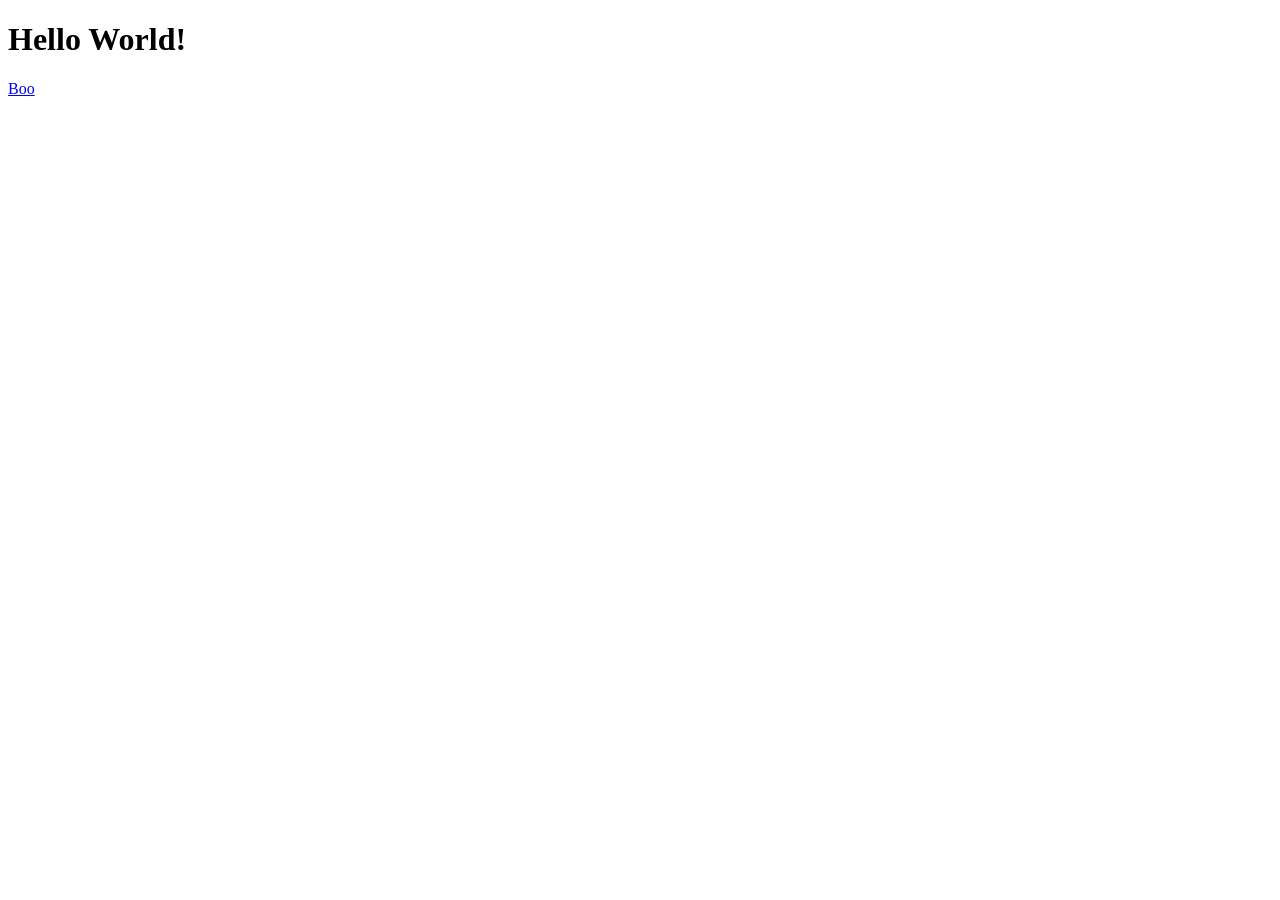
==== index.html @ 2448782a "Create index.html" ====
<!DOCTYPE html>
<html lang="en">
<head>
    <meta charset="UTF-8">
    <meta name="viewport" content="width=device-width, initial-scale=1.0">
   
    <title>Page Title</title>
    <link rel="stylesheet" href="style.css">
</head>
<body>
    <h1>Hello World!</h1>
    
    <a href="bookone.html">Boo</a>
</body>
</html>
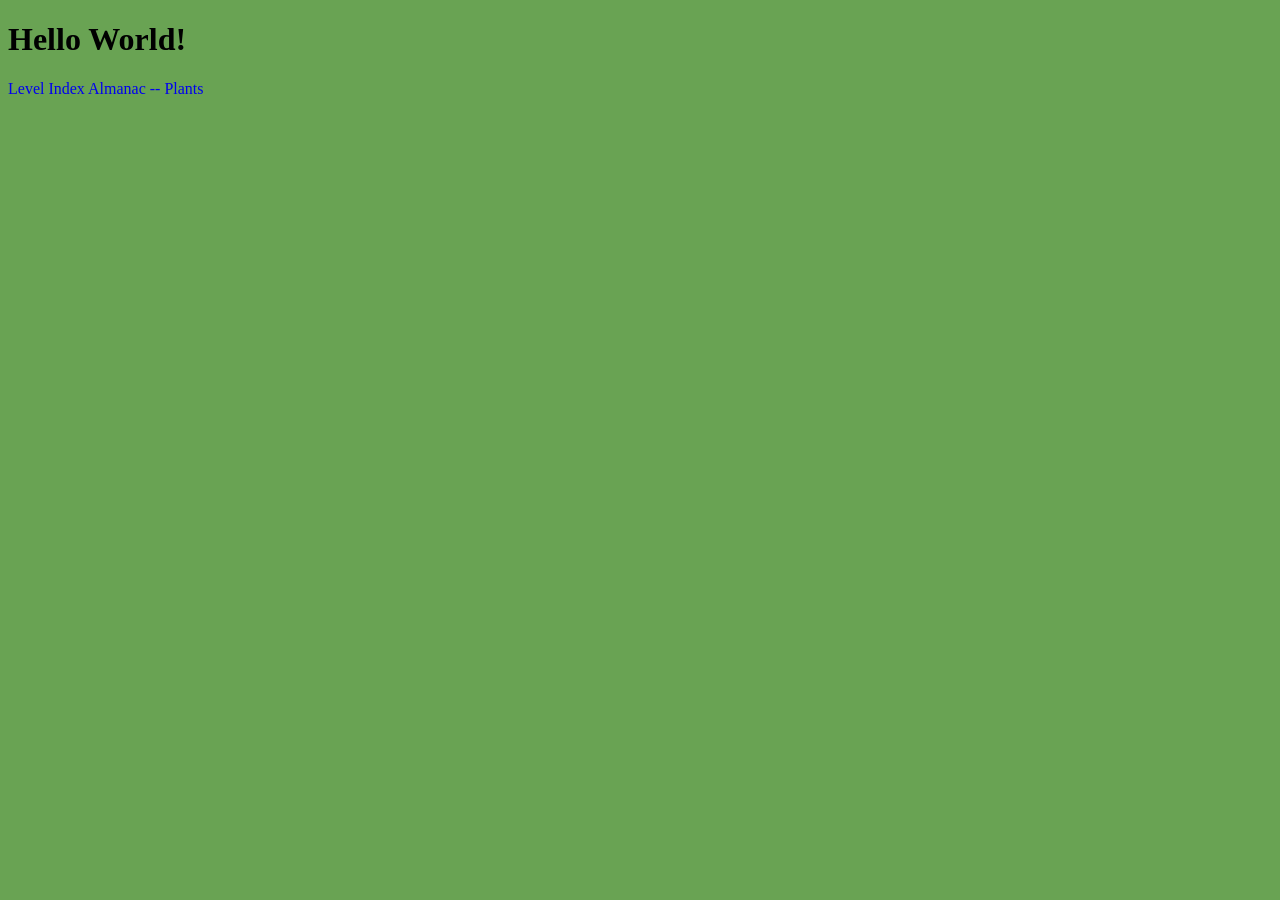
==== commit 07d445e5: "Update index.html" ====
--- a/index.html
+++ b/index.html
@@ -2,14 +2,13 @@
 <html lang="en">
 <head>
     <meta charset="UTF-8">
-    <meta name="viewport" content="width=device-width, initial-scale=1.0">
-   
-    <title>Page Title</title>
+    <meta name="viewport" content="width=device-width, initial-scale=1.0">  
+    <title>PVZ Back 2 It</title>
     <link rel="stylesheet" href="style.css">
 </head>
 <body>
     <h1>Hello World!</h1>
-    
-    <a href="bookone.html">Boo</a>
+    <a href="level-select.html">Level Index</a>
+    <a href="almanac-plants.html">Almanac -- Plants</a>
 </body>
 </html>
--- a/style.css
+++ b/style.css
@@ -0,0 +1,7 @@
+body{
+ background-color: #69a353;
+}
+
+a{
+  text-decoration: none;
+}
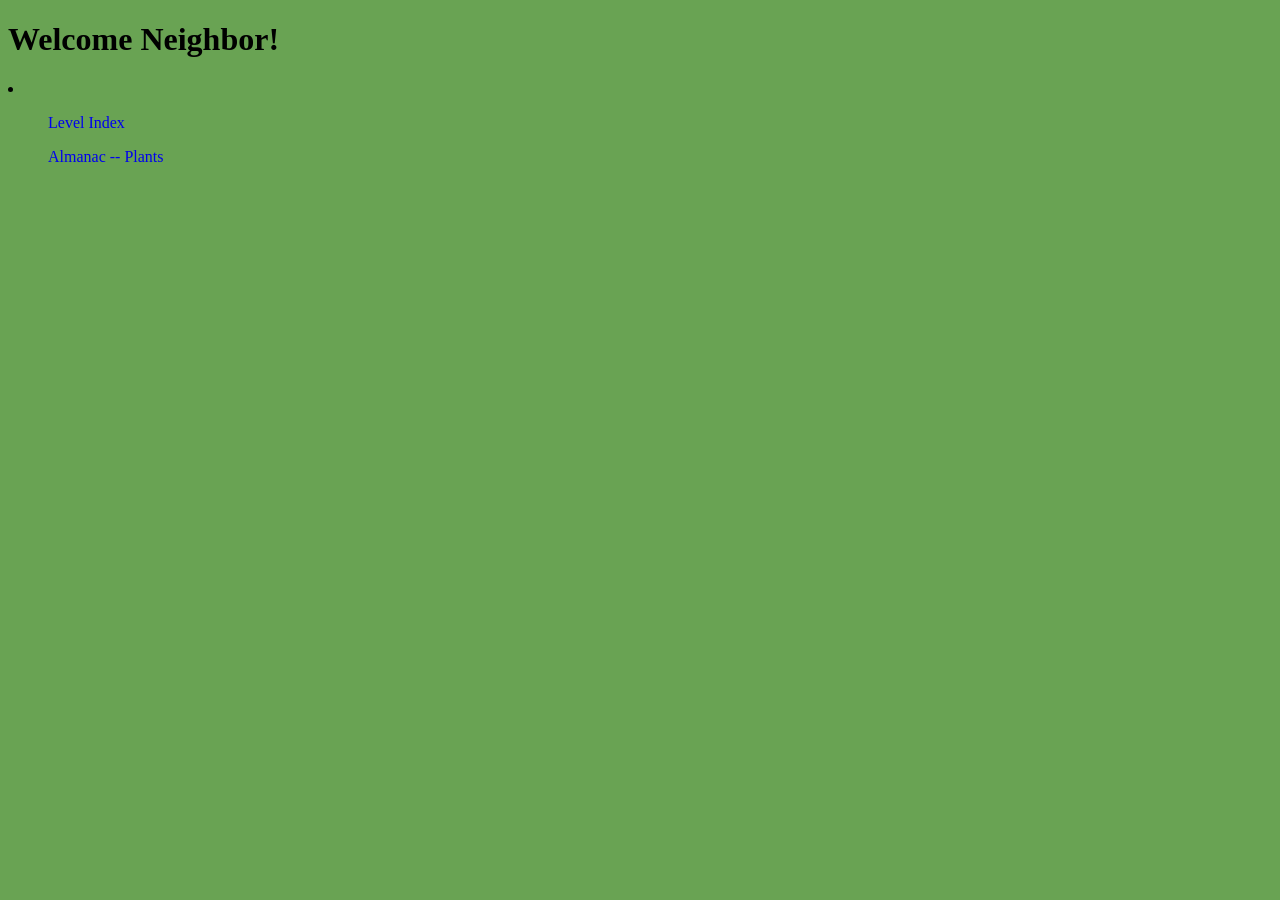
==== commit 02e9365f: "Update index.html" ====
--- a/index.html
+++ b/index.html
@@ -7,8 +7,10 @@
     <link rel="stylesheet" href="style.css">
 </head>
 <body>
-    <h1>Hello World!</h1>
-    <a href="level-select.html">Level Index</a>
-    <a href="almanac-plants.html">Almanac -- Plants</a>
+    <h1>Welcome Neighbor!</h1>
+    <li>
+        <ul><a href="level-select.html">Level Index</a></ul>
+        <ul><a href="almanac-plants.html">Almanac -- Plants</a></ul>
+    </li>
 </body>
 </html>
